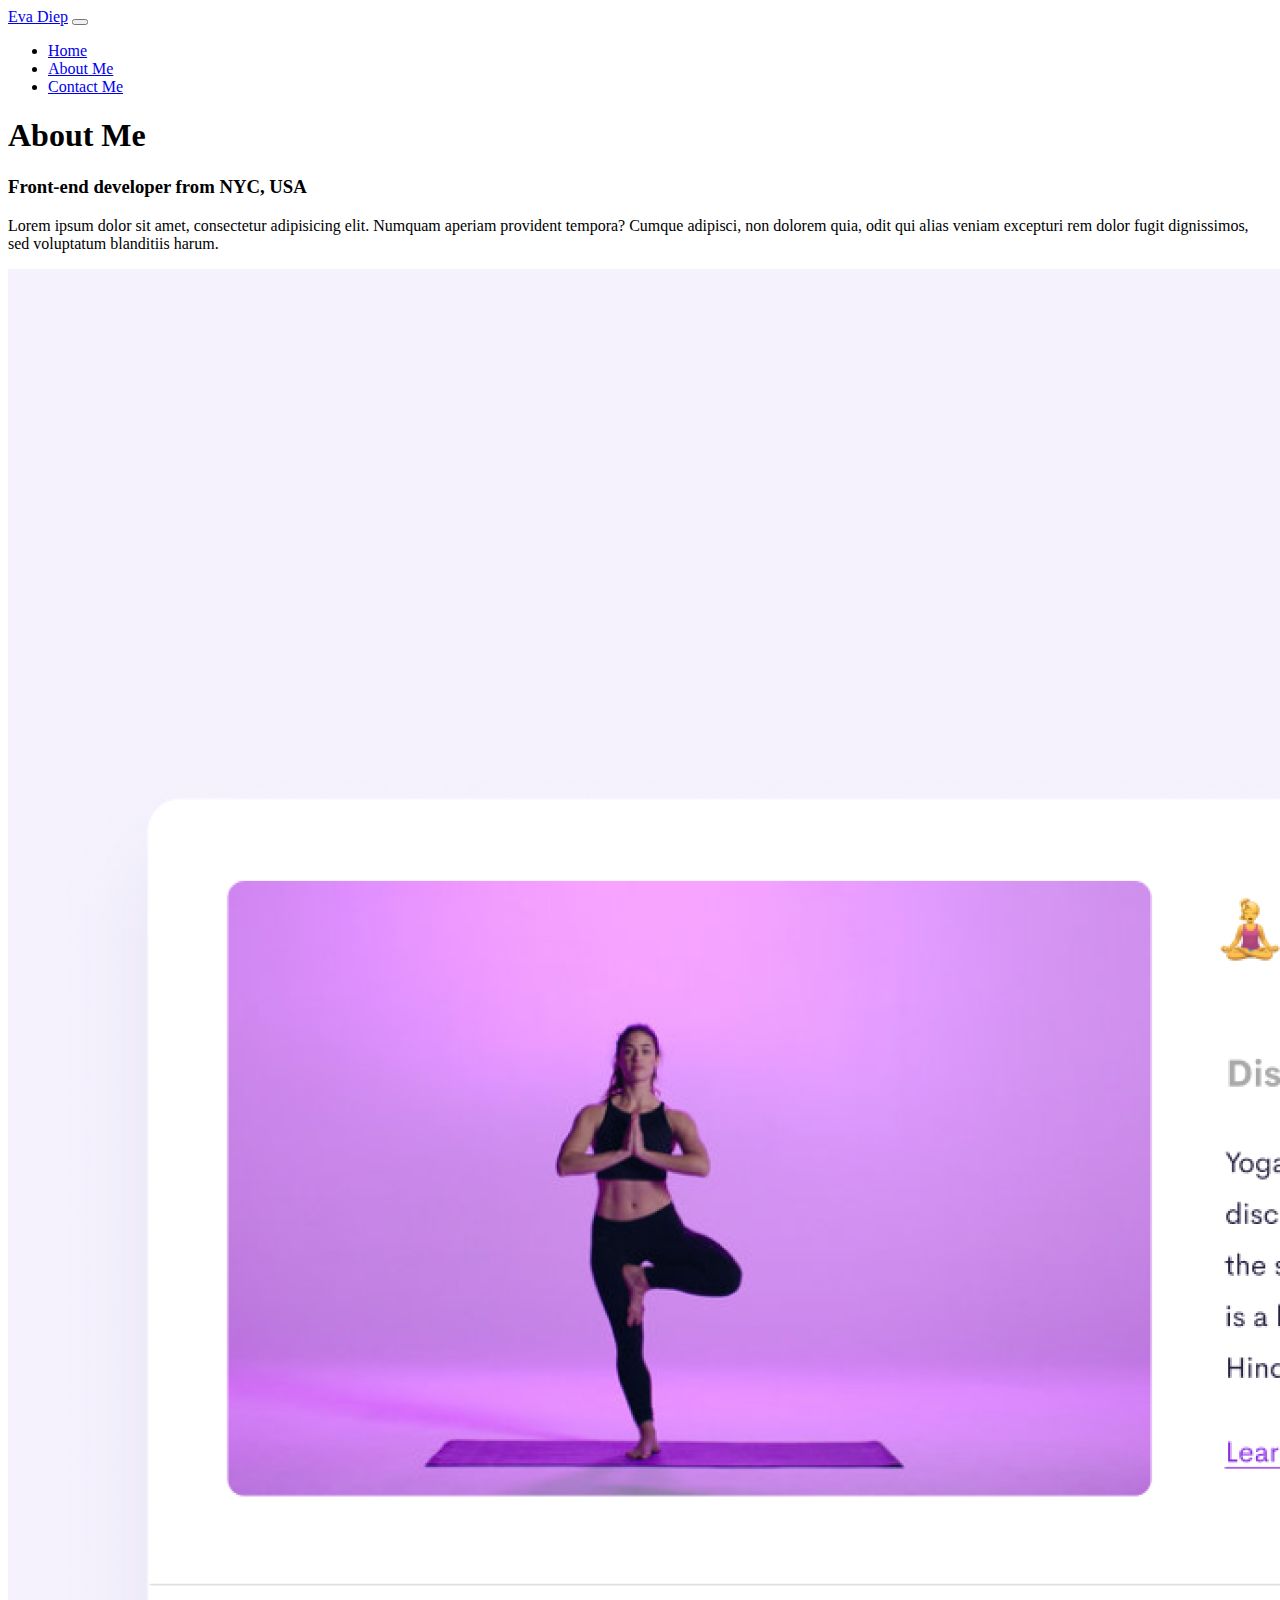
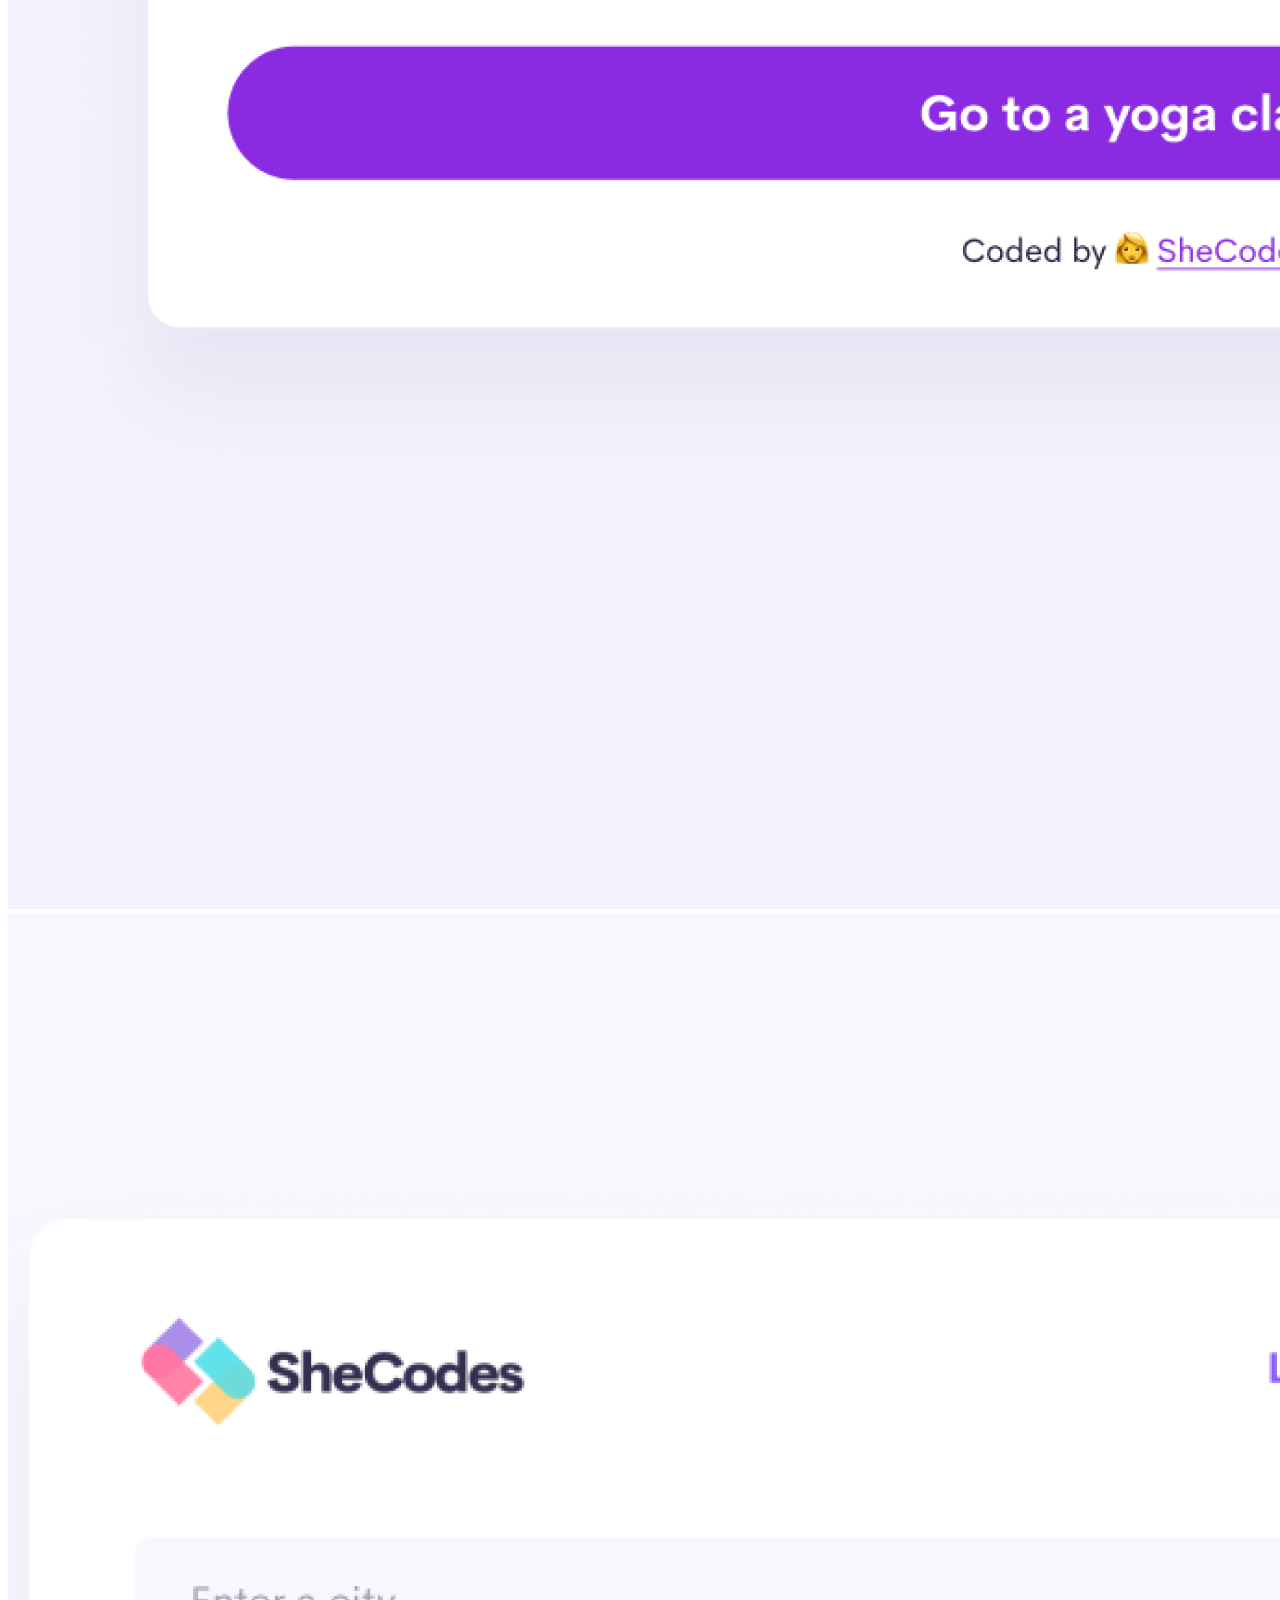
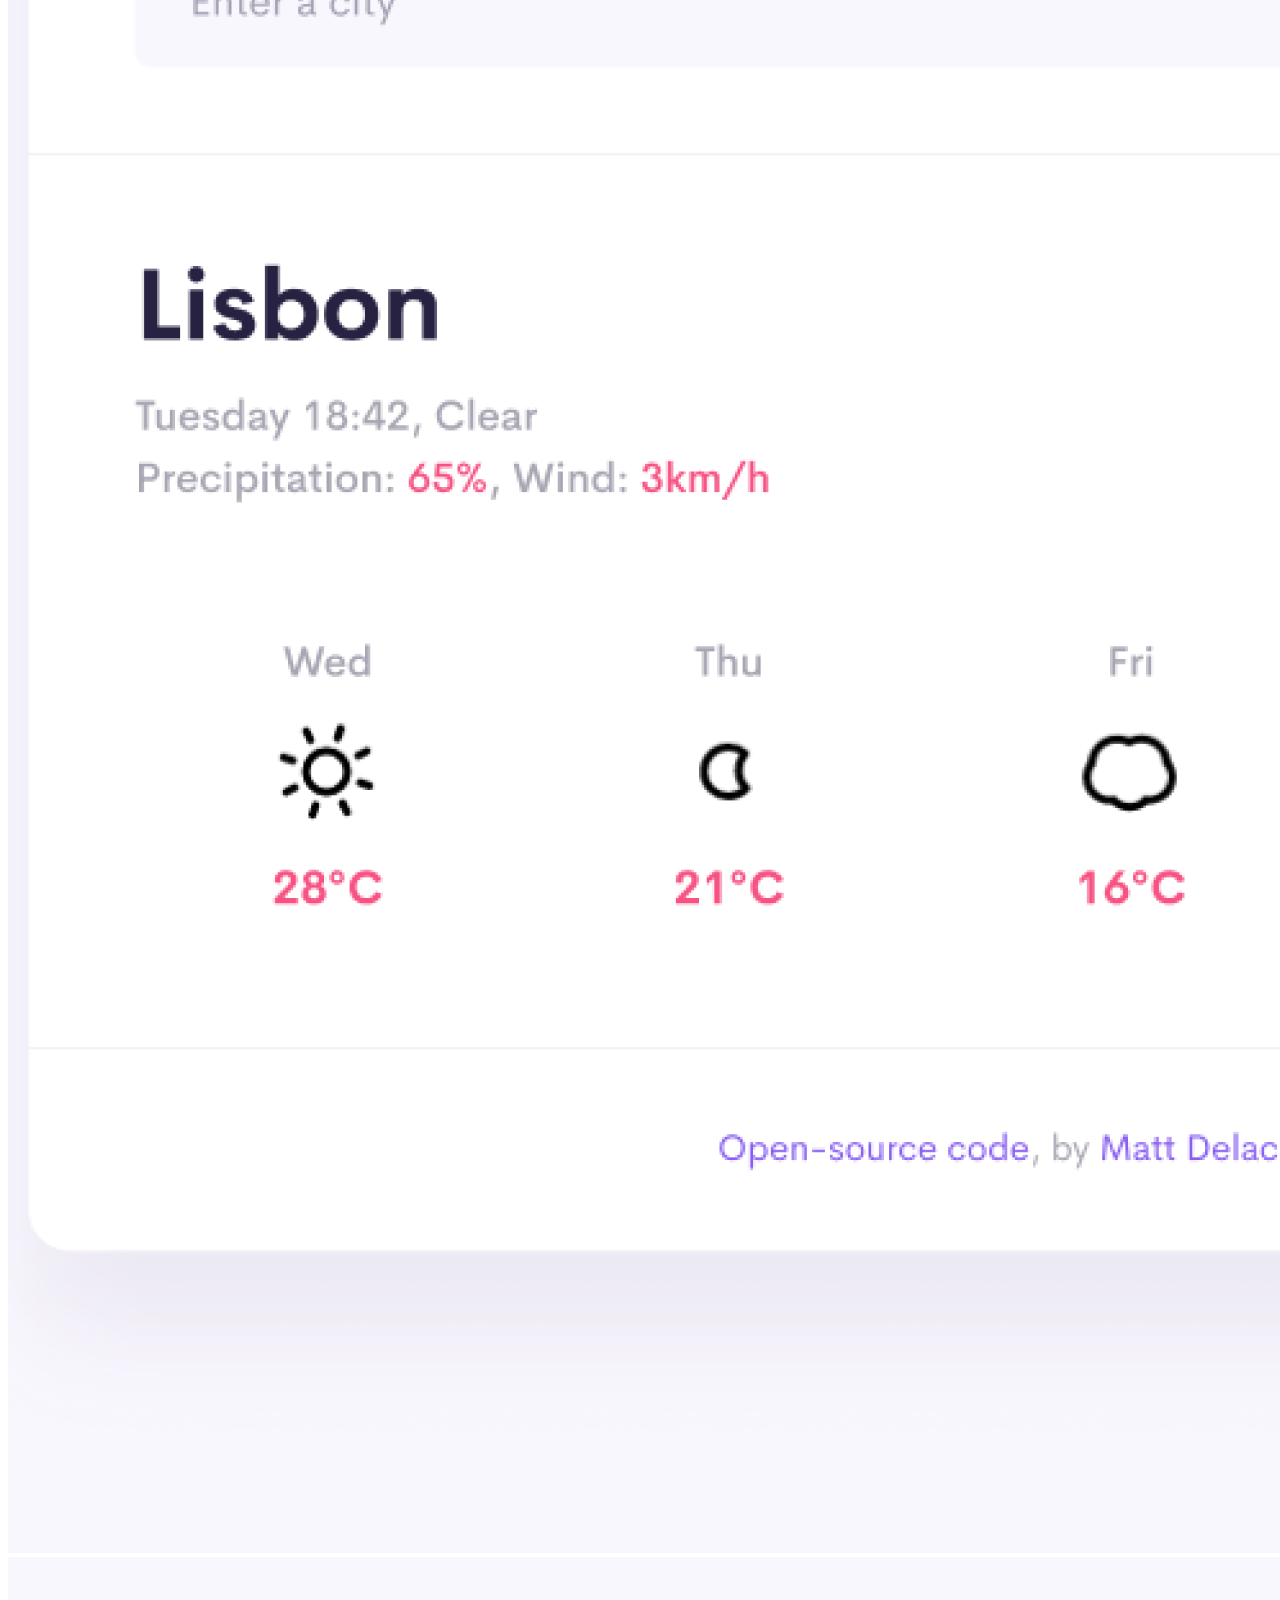
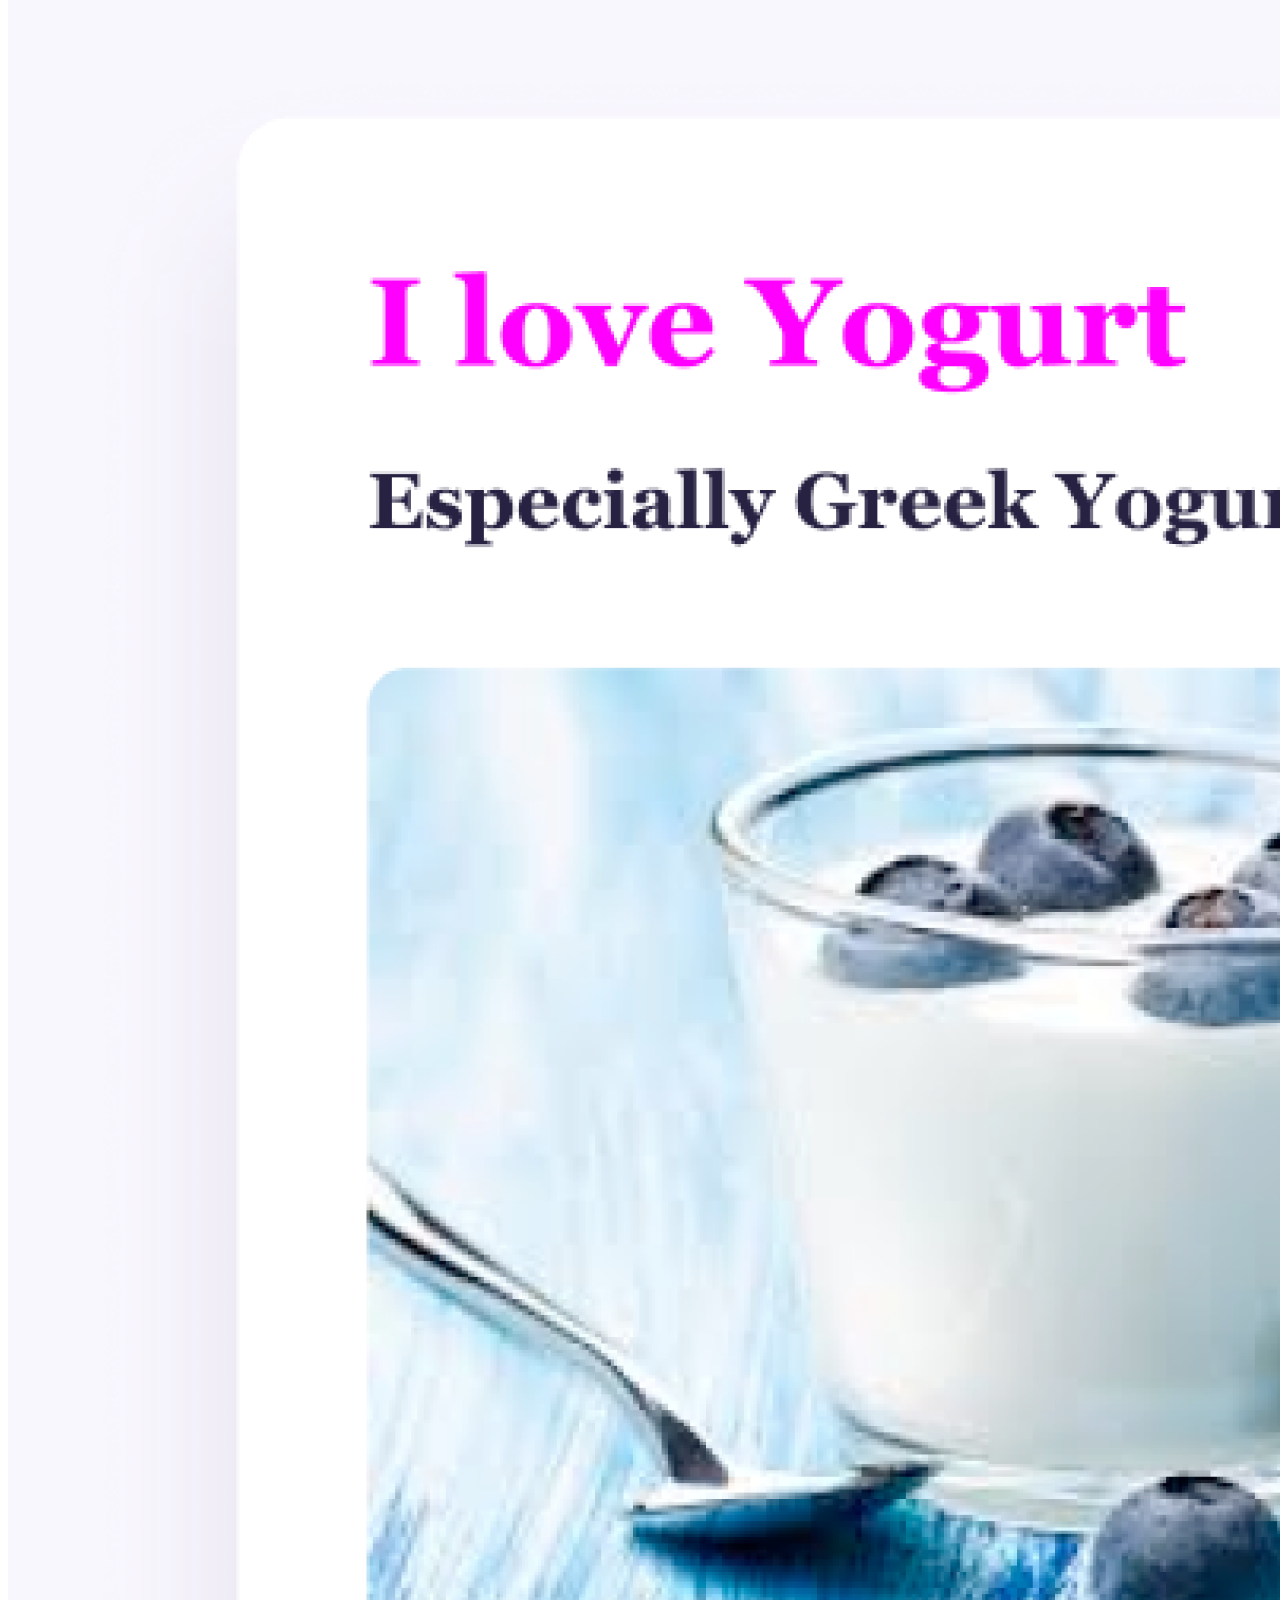
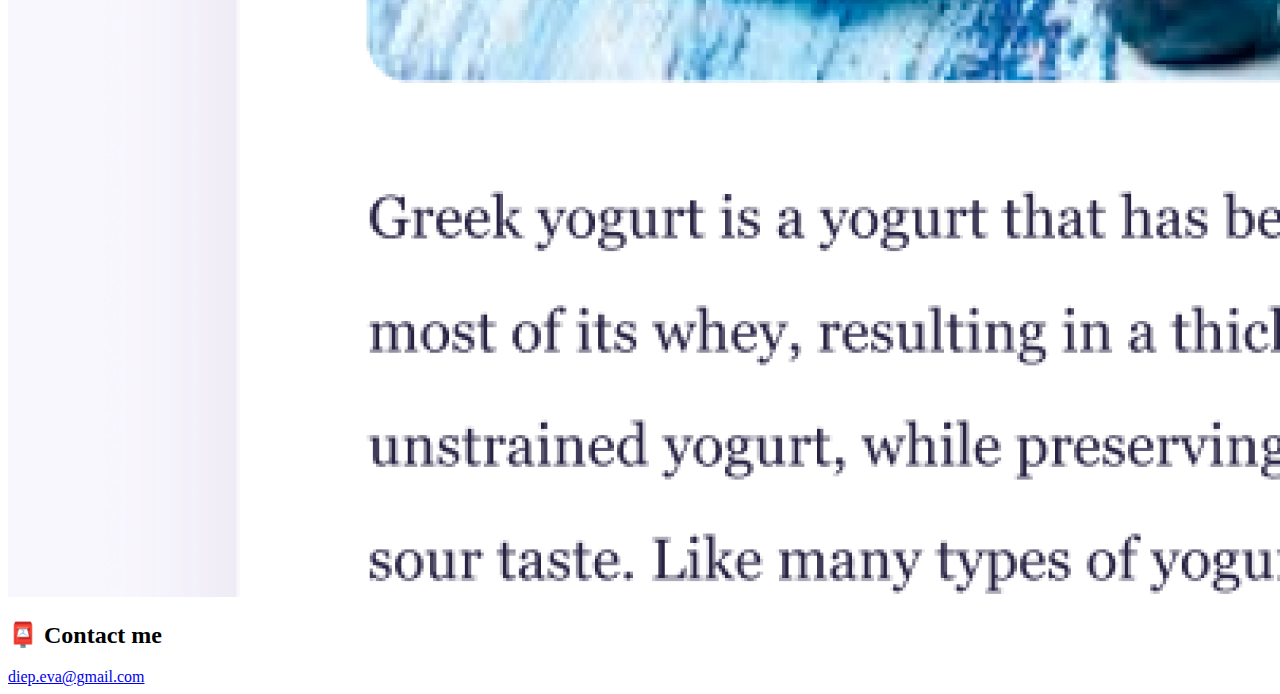
==== about.html @ 6f1bda85 "Set up site structure" ====
<!DOCTYPE html>
<html lang="en">
  <head>
    <meta charset="UTF-8" />
    <meta http-equiv="X-UA-Compatible" content="IE=edge" />
    <meta name="viewport" content="width=device-width, initial-scale=1.0" />
    <link rel="stylesheet" href="style.css" />
    <title>About Eva</title>
    <script
      src="https://cdn.jsdelivr.net/npm/bootstrap@5.1.0/dist/js/bootstrap.bundle.min.js"
      integrity="sha384-U1DAWAznBHeqEIlVSCgzq+c9gqGAJn5c/t99JyeKa9xxaYpSvHU5awsuZVVFIhvj"
      crossorigin="anonymous"
    ></script>
    <link
      href="https://cdn.jsdelivr.net/npm/bootstrap@5.1.0/dist/css/bootstrap.min.css"
      rel="stylesheet"
      integrity="sha384-KyZXEAg3QhqLMpG8r+8fhAXLRk2vvoC2f3B09zVXn8CA5QIVfZOJ3BCsw2P0p/We"
      crossorigin="anonymous"
    />
    <link rel="stylesheet" href="style.css" />
  </head>
  <body>
    <nav class="navbar navbar-expand-lg navbar-light bg-light fixed-top">
      <div class="container-fluid">
        <a class="navbar-brand" href="index.html">Eva Diep</a>
        <button
          class="navbar-toggler"
          type="button"
          data-bs-toggle="collapse"
          data-bs-target="#navbarSupportedContent"
          aria-controls="navbarSupportedContent"
          aria-expanded="false"
          aria-label="Toggle navigation"
        >
          <span class="navbar-toggler-icon"></span>
        </button>
        <div class="collapse navbar-collapse" id="navbarSupportedContent">
          <ul class="navbar-nav me-auto mb-2 mb-lg-0">
            <li class="nav-item">
              <a class="nav-link" aria-current="page" href="index.html">Home</a>
            </li>
            <li class="nav-item">
              <a class="nav-link" aria-current="page" href="about.html"
                >About Me</a
              >
            </li>
            <li class="nav-item">
              <a class="nav-link" href="about.html#contact">Contact Me</a>
            </li>
          </ul>
        </div>
      </div>
    </nav>
    <h1 class="pt-5">About Me</h1>
    <h3 class="center">Front-end developer from NYC, USA</h3>
    <p>
      Lorem ipsum dolor sit amet, consectetur adipisicing elit. Numquam aperiam
      provident tempora? Cumque adipisci, non dolorem quia, odit qui alias
      veniam excepturi rem dolor fugit dignissimos, sed voluptatum blanditiis
      harum.
    </p>
    <div class="container pb-5">
      <div class="row">
        <div class="col-sm-4">
          <img
            src="images/yoga.png"
            alt="yoga"
            class="img-fluid rounded shadow border-5 border-white"
          />
        </div>

        <div class="col-sm-4">
          <img
            src="images/weather.png"
            alt="weather"
            class="img-fluid rounded shadow border-5 border-white"
          />
        </div>

        <div class="col-sm-4">
          <img
            src="images/yogurt.png"
            alt="yogurt"
            class="img-fluid shadow border-5 border-white rounded"
          />
        </div>
      </div>
    </div>

    <div id="contact">
      <h2>📮 Contact me</h2>
      <a href="mailto:diep.eva@gmail.com" class="email-link">
        diep.eva@gmail.com
      </a>
    </div>
  </body>
</html>
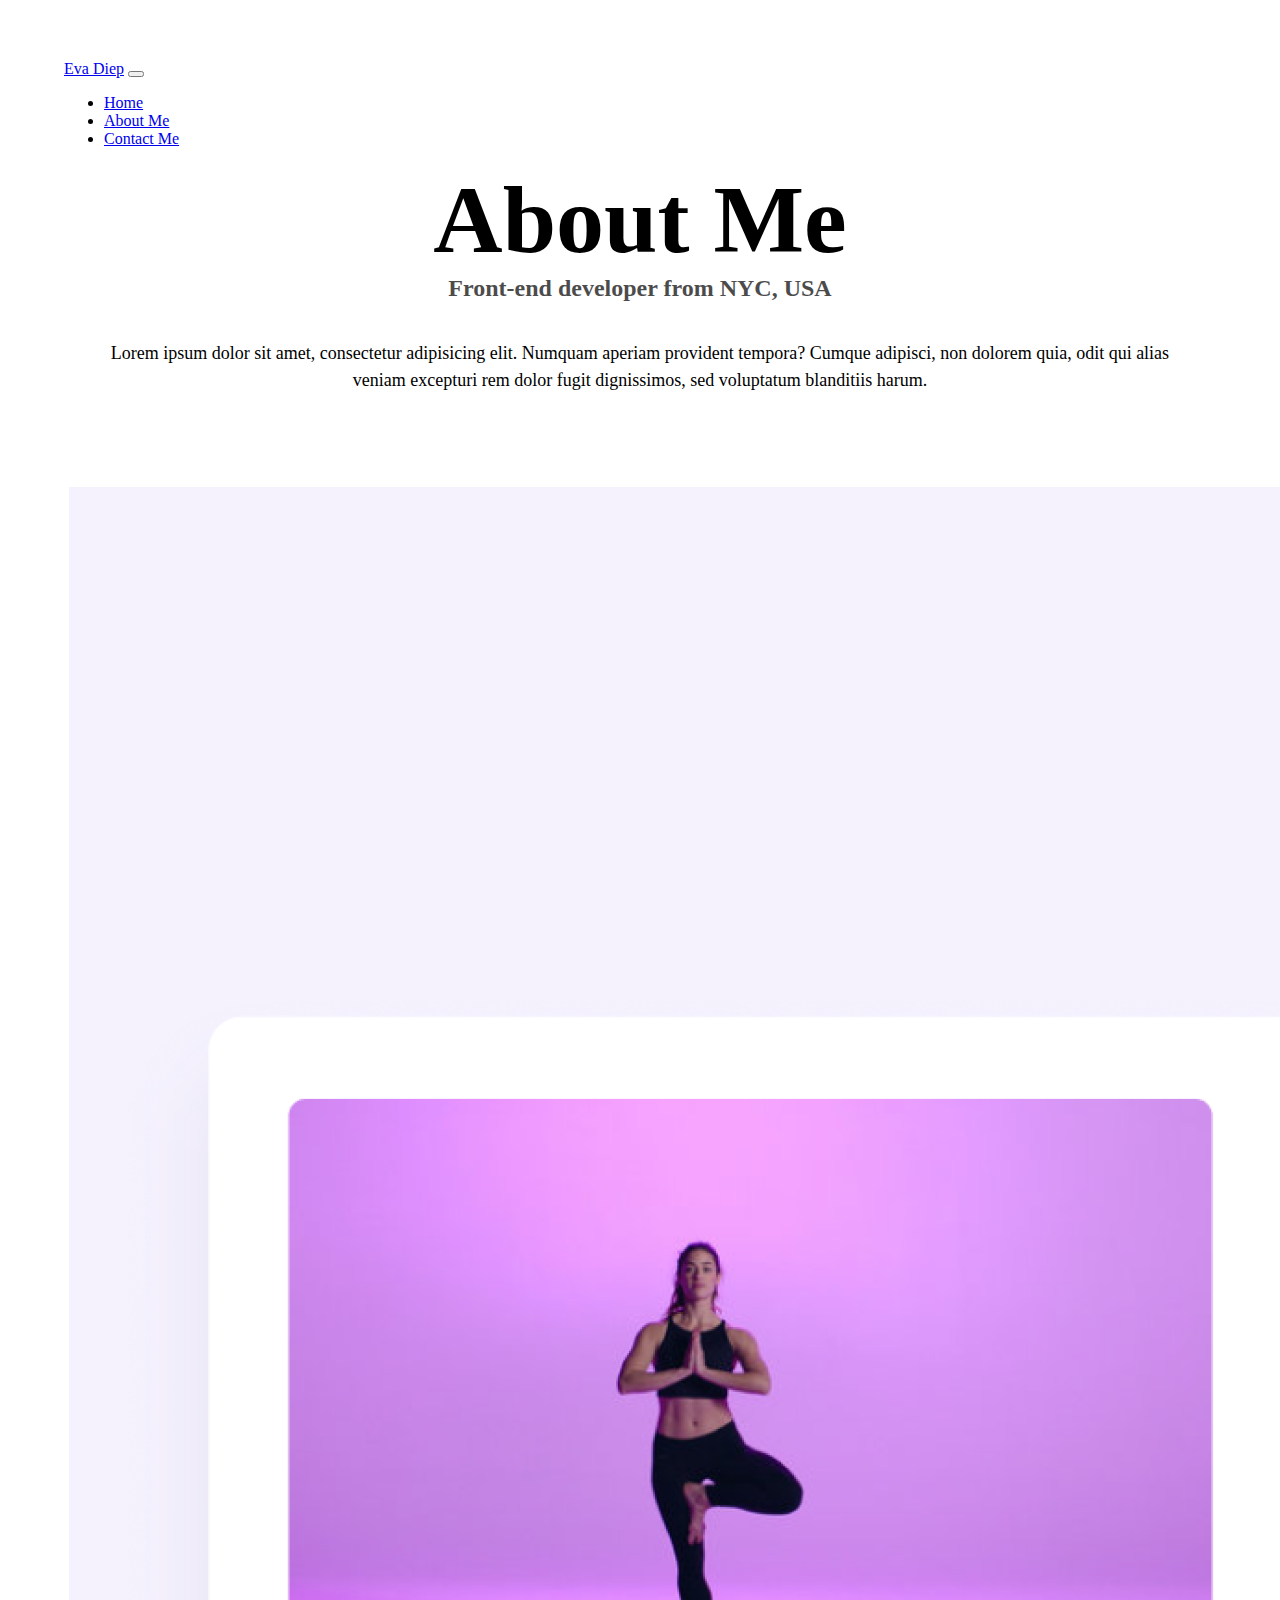
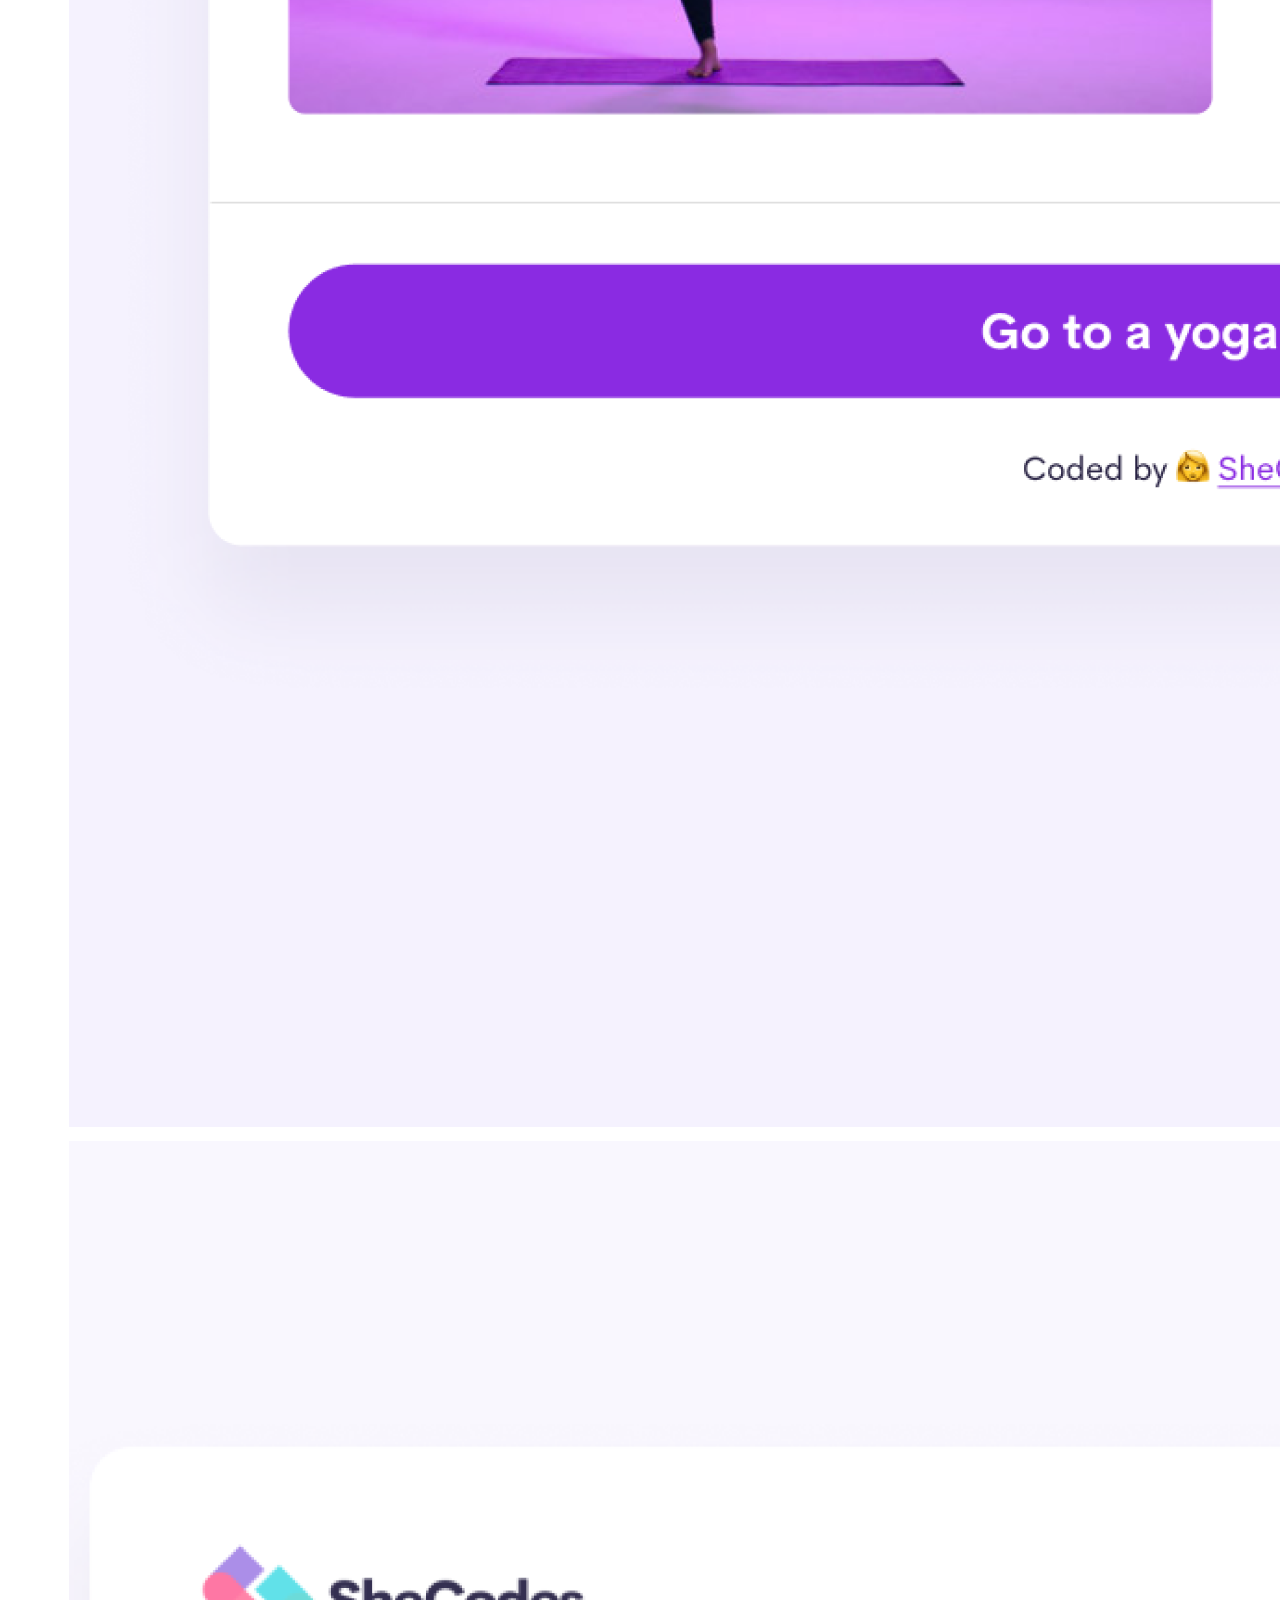
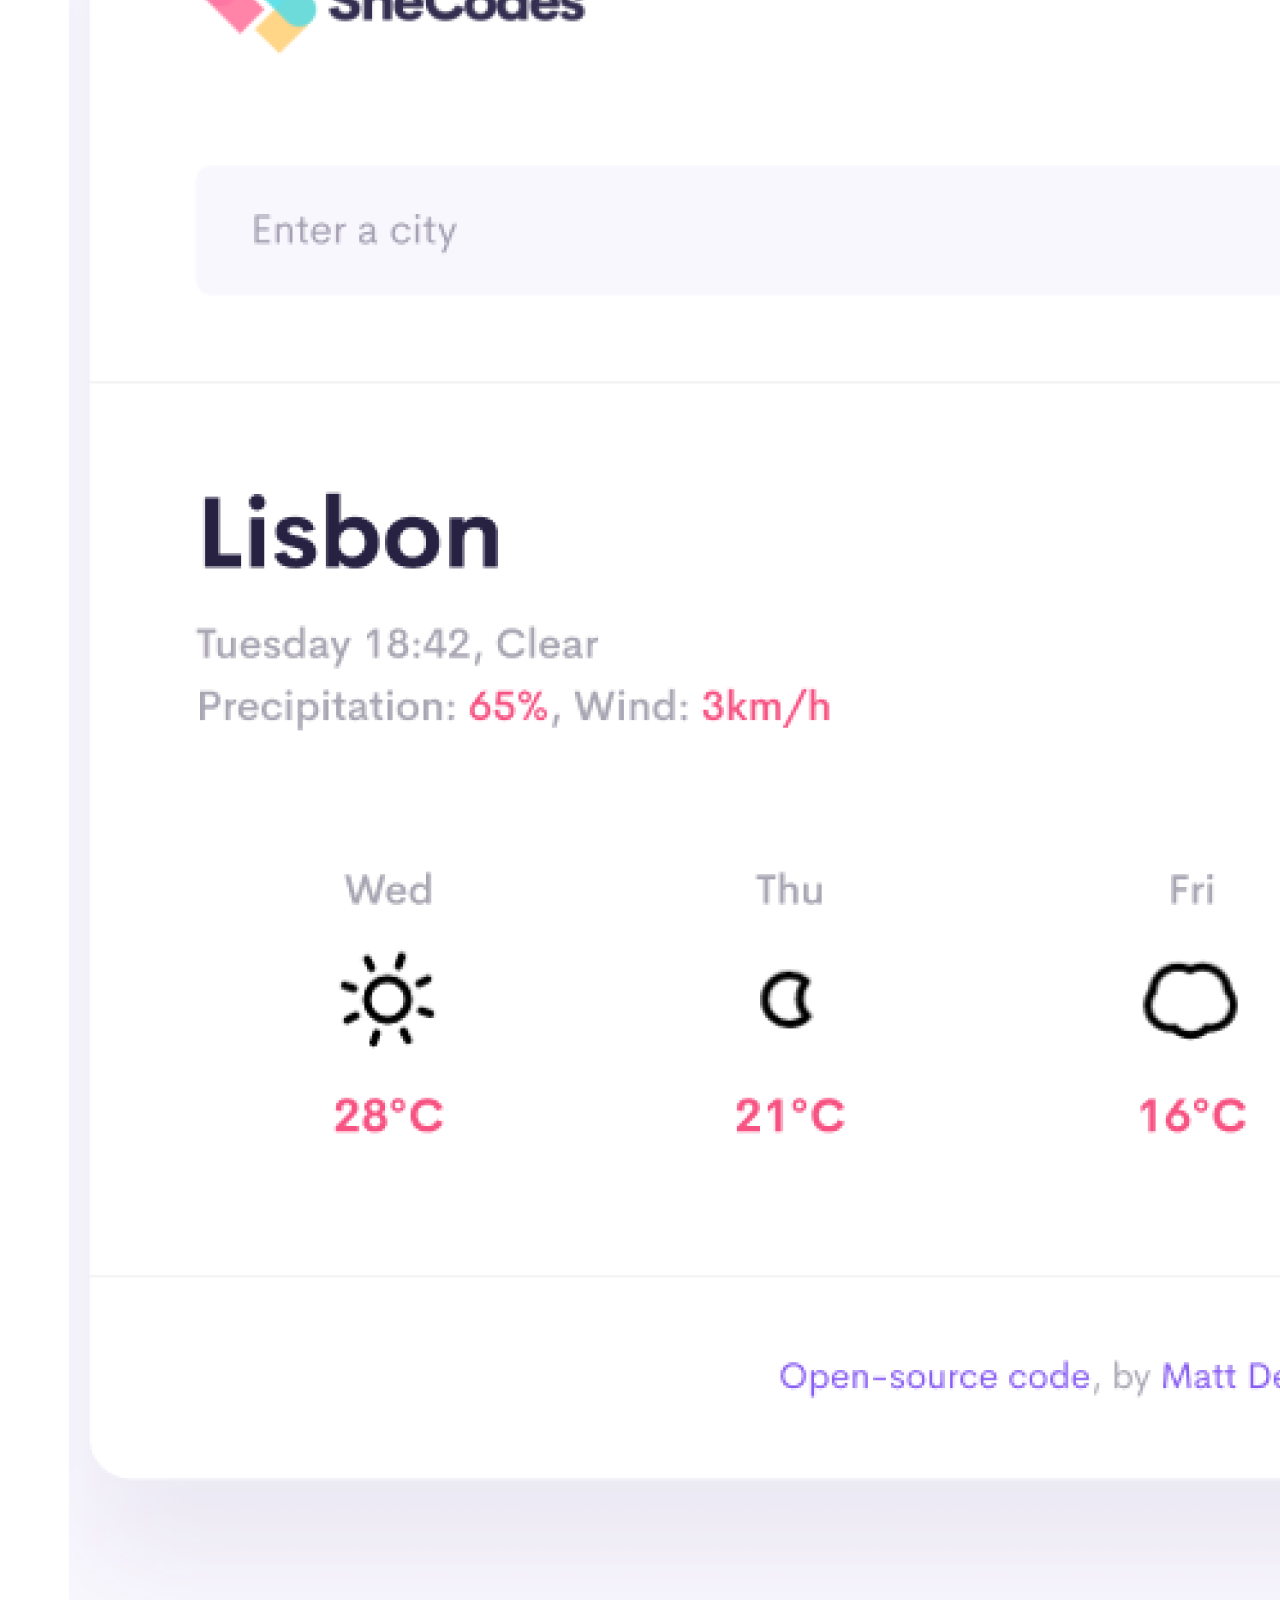
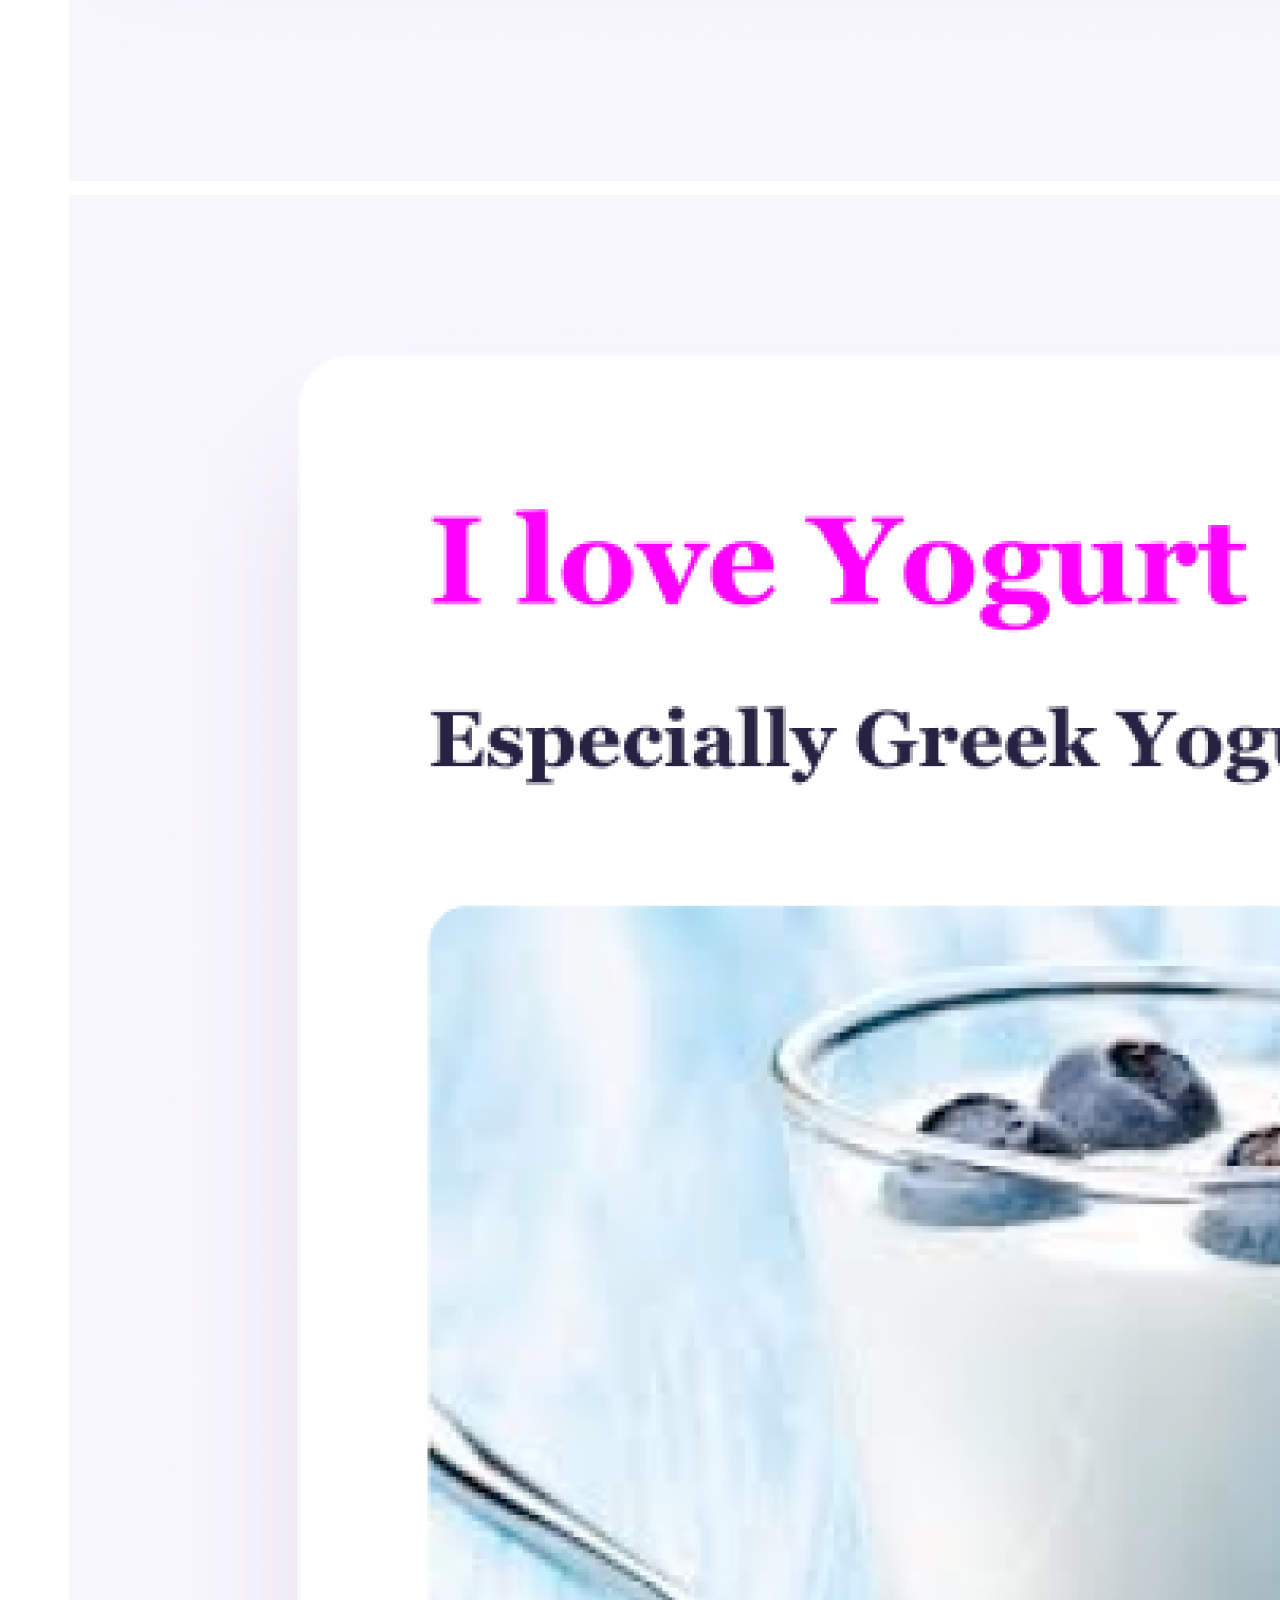
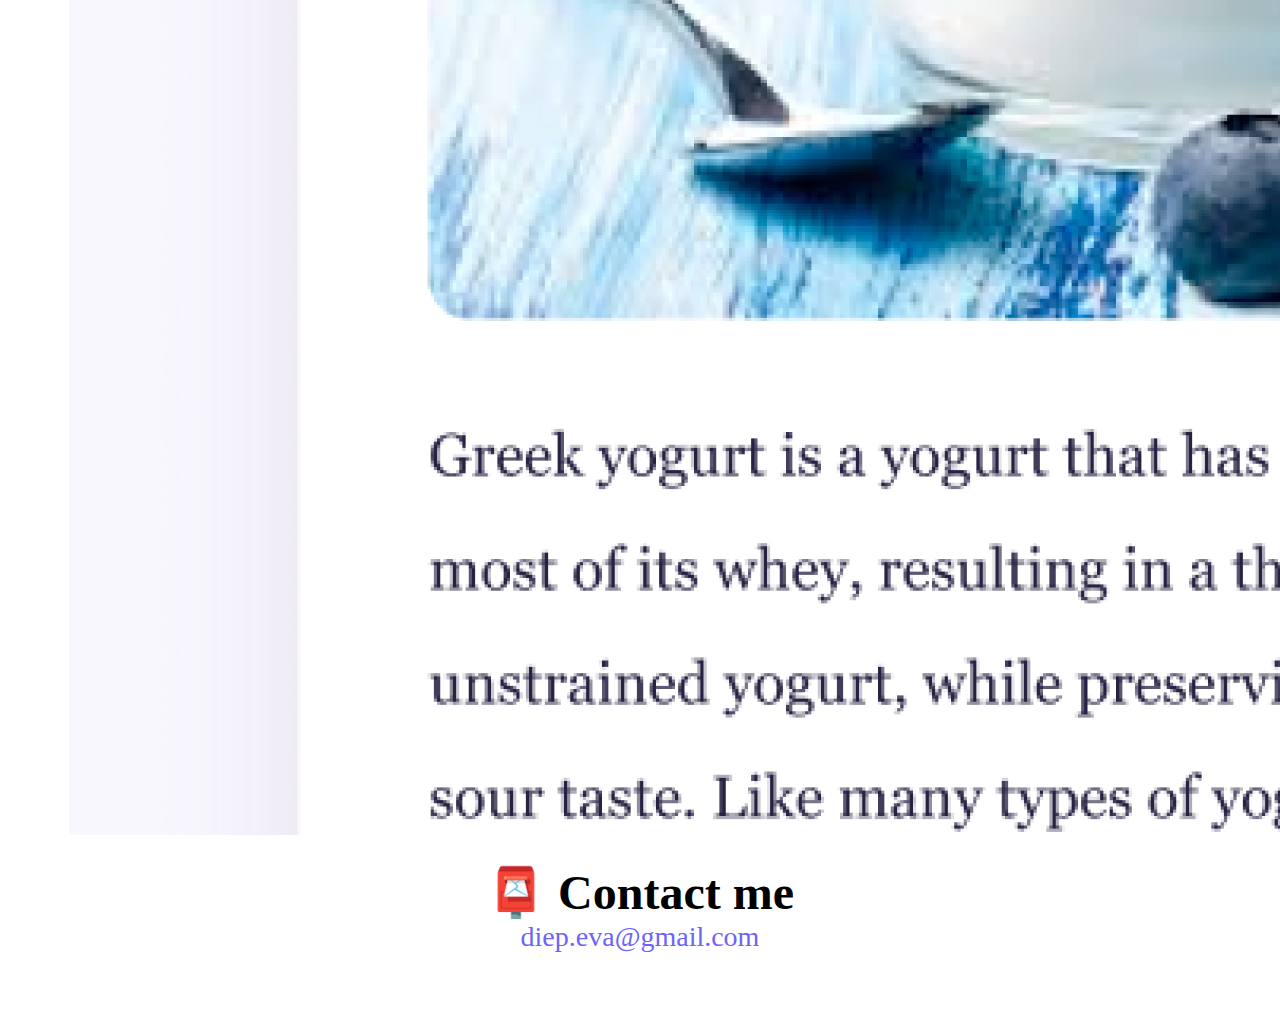
==== commit e119bdc1: "Fixed broken CSS link" ====
--- a/about.html
+++ b/about.html
@@ -4,7 +4,7 @@
     <meta charset="UTF-8" />
     <meta http-equiv="X-UA-Compatible" content="IE=edge" />
     <meta name="viewport" content="width=device-width, initial-scale=1.0" />
-    <link rel="stylesheet" href="style.css" />
+    <link rel="stylesheet" href="css/style.css" />
     <title>About Eva</title>
     <script
       src="https://cdn.jsdelivr.net/npm/bootstrap@5.1.0/dist/js/bootstrap.bundle.min.js"
--- a/css/style.css
+++ b/css/style.css
@@ -0,0 +1,116 @@
+:root {
+  --primary-color: #6c63ff;
+  --secondary-color: #f5f2fe;
+  --box-shadow: 0 5px 10px rgba(0, 0, 0, 0.3);
+  --background-color: #ffffff;
+}
+
+body {
+  margin: 60px auto;
+  max-width: 90%;
+  background: var(--background-color);
+}
+
+h1,
+h2,
+h3 {
+  text-align: center;
+  margin: 0;
+}
+
+h1 {
+  font-size: 96px;
+}
+
+h2 {
+  font-size: 48px;
+  padding-top: 20px;
+}
+
+h3 {
+  font-size: 24px;
+  opacity: 0.7;
+}
+
+p {
+  /* background: var(--secondary-color); */
+  padding: 20px;
+  border-radius: 4px;
+  font-size: 18px;
+  line-height: 1.5;
+  text-align: center;
+}
+
+.navigation-links {
+  display: flex;
+  margin-top: 40px;
+  justify-content: center;
+}
+
+.navigation-links a {
+  margin: 20px;
+  border-radius: 4px;
+  padding: 20px 15px;
+  text-decoration: none;
+  text-transform: capitalize;
+}
+
+.contact-link {
+  background: var(--primary-color);
+  box-shadow: var(--box-shadow);
+  color: white;
+}
+
+.about-link {
+  color: var(--primary-color);
+  border: 1px solid var(--primary-color);
+}
+
+.homepage-link {
+  color: var(--primary-color);
+  text-align: center;
+  display: block;
+}
+
+.about-paragraphs {
+  display: flex;
+  margin: 30px 0;
+}
+
+.about-paragraphs p {
+  margin: 10px;
+}
+
+.email-link {
+  display: flex;
+  justify-content: center;
+  color: var(--primary-color);
+  font-size: 28px;
+  text-decoration: none;
+}
+
+.email-link:hover {
+  text-decoration: underline;
+}
+.link {
+  border-radius: 4px;
+  padding: 20px 15px;
+  text-decoration: none;
+  text-transform: capitalize;
+  background: var(--primary-color);
+  box-shadow: var(--box-shadow);
+  color: white;
+}
+.left {
+  text-align: left;
+  padding: 0px;
+}
+.row {
+  padding-top: 50px;
+}
+.center {
+  text-align: center;
+}
+.border-white {
+  padding: 5px;
+}
